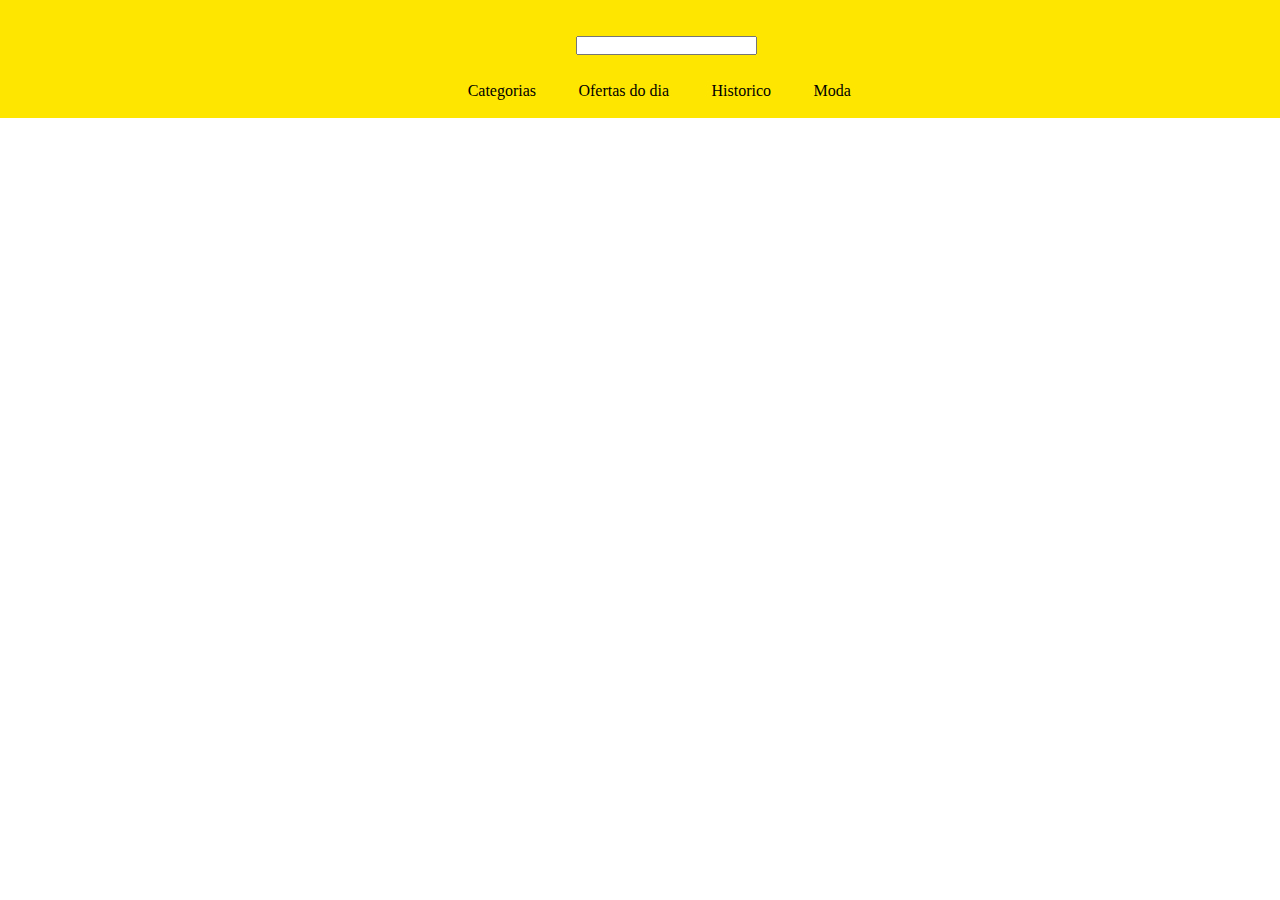
==== index.html @ b70fd684 "html semantico" ====
<!DOCTYPE html>
<html lang="pt-br">

<head>
    <meta charset="UTF-8">
    <meta http-equiv="X-UA-Compatible" content="IE=edge">
    <meta name="viewport" content="width=device-width, initial-scale=1.0">
    <link rel="stylesheet" href="style.css">
    <title>Semântica html</title>
</head>

<body>
    <div class="container">
        <section class="header">
            <article class="searchBar">
                <input type="text">
            </article>


            <article class="navbar">
                <a href="">Categorias</a>
                <a href="">Ofertas do dia</a>
                <a href="">Historico</a>
                <a href="">Moda</a>
            </article>
        </section>
    </div>
</body>

</html>
---- style.css ----
* {
    margin: 0;
    padding: 0;
    box-sizing: border-box;
}

.header {
    background-color: rgb(255, 230, 0);
    height: 10vh;
    padding-top: 4vh;
}

.searchBar {
    text-align: center;
    width: 10vw;
    margin: 0 auto;
}

.navbar {
    margin-top: 3vh;
    background-color: rgb(255, 230, 0);
    height: 4vh;
    text-align: center;
}

.navbar a {
    text-decoration: none;
    color: black;
    margin-left: 3vw;
}
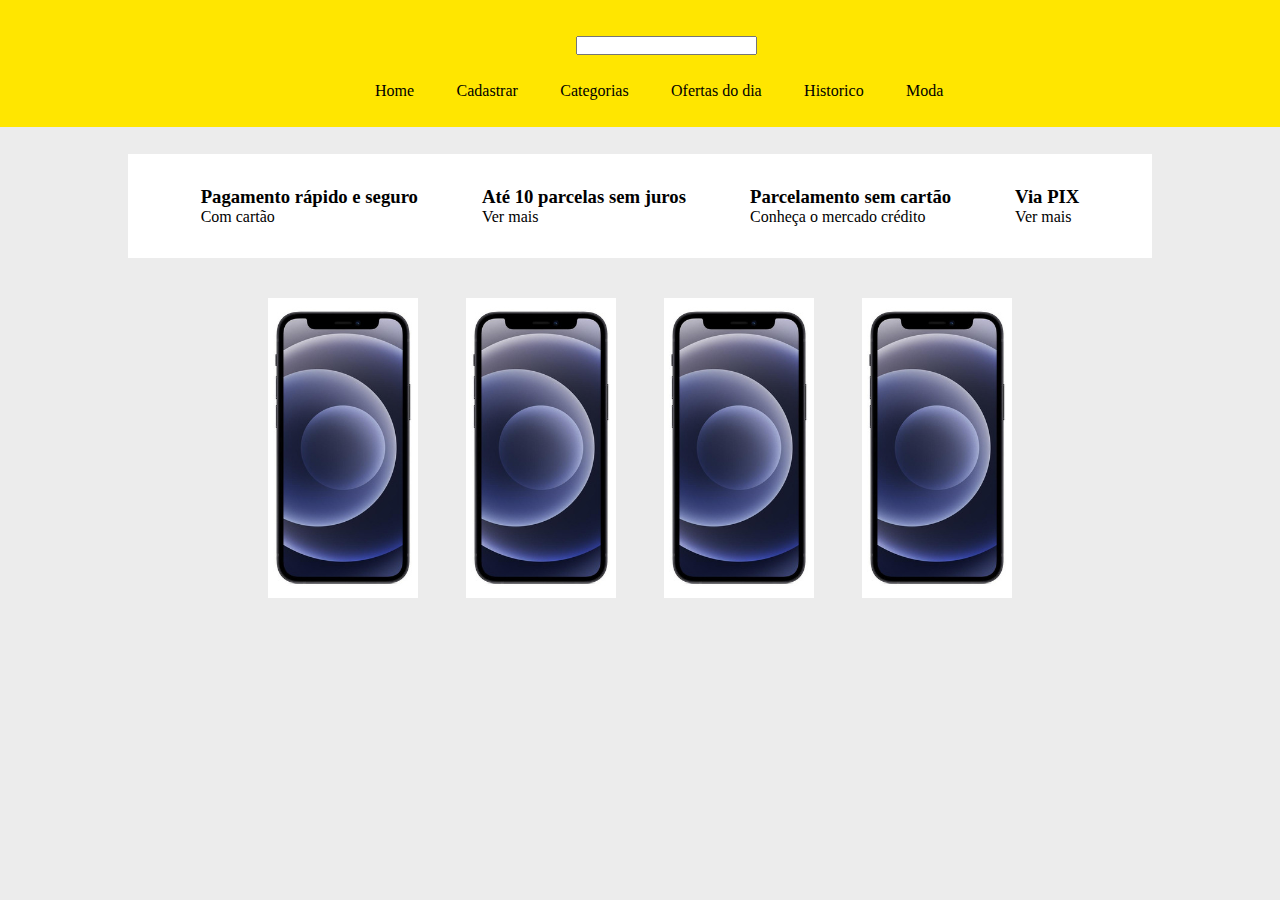
==== commit 7dfae0c1: "aula transicoes" ====
--- a/index.html
+++ b/index.html
@@ -15,15 +15,69 @@
             <article class="searchBar">
                 <input type="text">
             </article>
-
-
             <article class="navbar">
-                <a href="">Categorias</a>
-                <a href="">Ofertas do dia</a>
-                <a href="">Historico</a>
-                <a href="">Moda</a>
+                <a href="index.html">Home</a>
+                <a href="cadastro.html">Cadastrar</a>
+                <a href="categorias.html">Categorias</a>
+                <a href="ofertas.html">Ofertas do dia</a>
+                <a href="historico.html">Historico</a>
+                <a href="moda.html">Moda</a>
             </article>
         </section>
+        <div class="row">
+            <section class="advantages margin-section">
+                <article class="advantage">
+                    <h3>Pagamento rápido e seguro <br>
+                    </h3>
+                    <p>Com cartão</p>
+                </article>
+                <article class="advantage">
+                    <h3>Até 10 parcelas sem juros<br>
+                    </h3>
+                    <p>Ver mais</p>
+                </article>
+                <article class="advantage">
+                    <h3>Parcelamento sem cartão<br>
+                    </h3>
+                    <p>Conheça o mercado crédito</p>
+                </article>
+                <article class="advantage">
+                    <h3>Via PIX<br>
+                    </h3>
+                    <p>Ver mais</p>
+                </article>
+            </section>
+        </div>
+        <div class="row">
+            <section class="market-items df margin-section">
+                <article class="market-item">
+                    <img src="img/iphone.jpg" alt="" width="150">
+                    <div class="details">
+                        <h3>Apple Iphone 13 Pro Max</h3>
+                    </div>
+                </article>
+                <article class="market-item">
+                    <img src="img/iphone.jpg" alt="" width="150">
+                    <div class="details">
+                        <h3>Apple Iphone 13 Pro Max</h3>
+                    </div>
+                </article>
+                <article class="market-item">
+                    <img src="img/iphone.jpg" alt="" width="150">
+                    <div class="details">
+                        <h3>Apple Iphone 13 Pro Max</h3>
+                    </div>
+                </article>
+                <article class="market-item">
+                    <img src="img/iphone.jpg" alt="" width="150">
+                    <div class="details">
+                        <h3>Apple Iphone 13 Pro Max</h3>
+                    </div>
+                </article>
+
+            </section>
+        </div>
+
     </div>
 </body>
 
--- a/style.css
+++ b/style.css
@@ -4,10 +4,24 @@
     box-sizing: border-box;
 }
 
+body {
+    background-color: rgb(236, 236, 236);
+}
+
+.df {
+    display: flex
+}
+
+.row {
+    display: flex;
+    justify-content: center;
+}
+
 .header {
     background-color: rgb(255, 230, 0);
     height: 10vh;
     padding-top: 4vh;
+    margin-bottom: 3em;
 }
 
 .searchBar {
@@ -19,7 +33,7 @@
 .navbar {
     margin-top: 3vh;
     background-color: rgb(255, 230, 0);
-    height: 4vh;
+    height: 5vh;
     text-align: center;
 }
 
@@ -27,4 +41,43 @@
     text-decoration: none;
     color: black;
     margin-left: 3vw;
+}
+
+.navbar a:hover {
+    background-color: #fff;
+    transition-duration: 0.5s;
+    padding: 0.5%;
+}
+
+.margin-section {
+    margin-top: 1em
+}
+
+.advantages {
+    background-color: #fff;
+    width: 80vw;
+    display: flex;
+    flex-direction: row;
+    justify-content: center;
+}
+
+.advantage {
+    margin: 2em
+}
+
+.market-item {
+    width: 150px;
+    margin: 1.5em;
+    height: 300px;
+    background-color: #fff;
+    overflow: hidden;
+}
+
+.market-item:hover {
+    height: 350px;
+    transition-duration: 0.5s
+}
+
+.details {
+    text-align: center;
 }